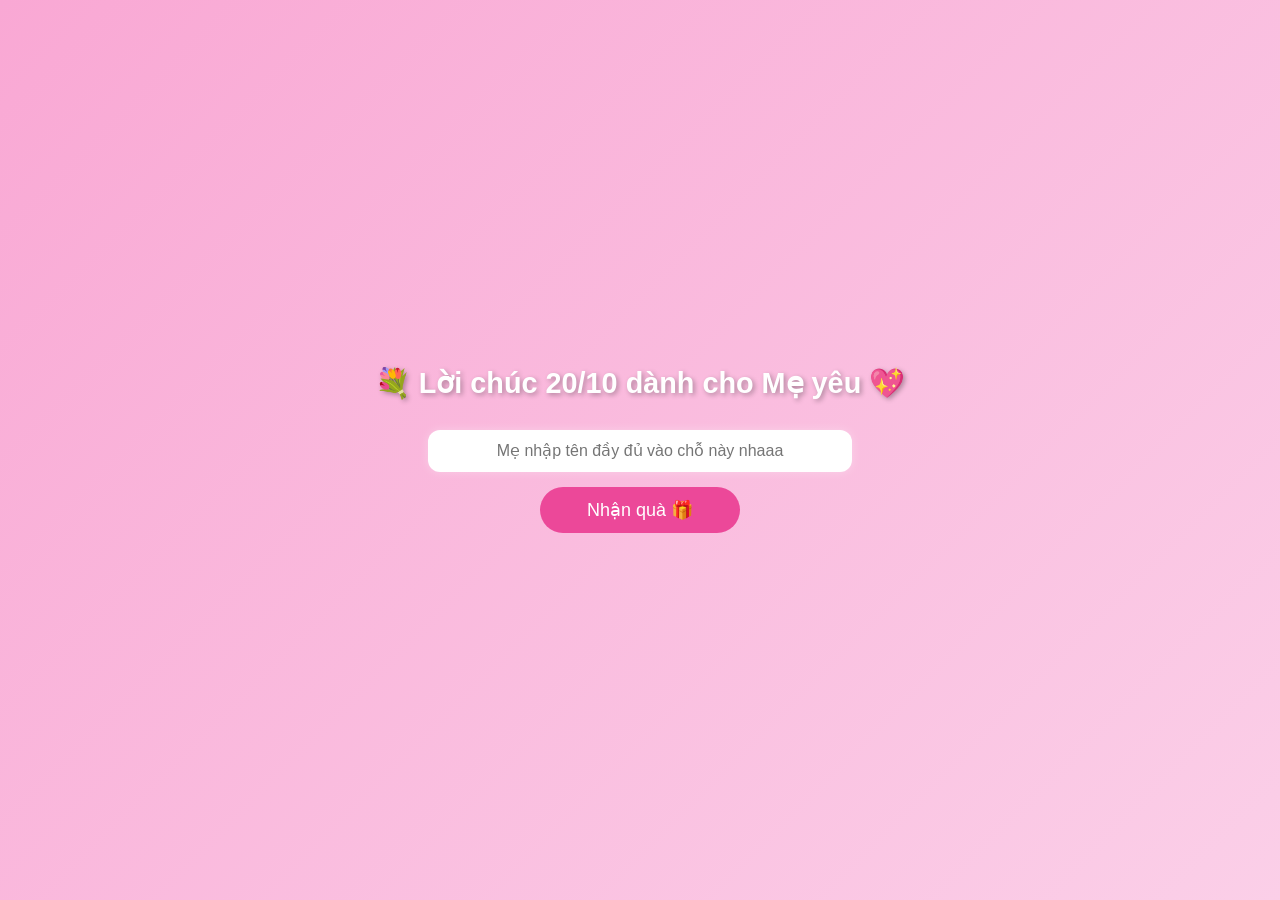
==== index.html @ 3b78d8da "Sua ten file chinh thanh index.html de fix 404" ====
<!DOCTYPE html>
<html lang="vi">
<head>
  <meta charset="UTF-8">
  <meta name="viewport" content="width=device-width, initial-scale=1.0">
  <title>💖 Thiệp chúc mừng 20/10 💐</title>
  <link rel="stylesheet" href="style.css">
    
</head>
<body>

  <h1>💐 Lời chúc 20/10 dành cho Mẹ yêu 💖</h1>

  <div class="container">
    <input type="text" id="nameInput" placeholder="Mẹ nhập tên đầy đủ vào chỗ này nhaaa">
    <button onclick="showGift()">Nhận quà 🎁</button>
  </div>

  <div class="message" id="message">
    <p>Hôm nay ngày 20/10, con chúc mẹ <span id="receiverName"></span> ngày càng trẻ đẹp, luôn khỏe mạnh và sẽ mãi là người mẹ tuyệt vời của con. Con sẽ cố gắng làm việc, chăm sóc và bên cạnh mẹ để mẹ luôn là người mẹ hạnh phúc nhất ❤️</p>
  </div>

  <img src="1760923248750.png" class="qr" id="qrImage" alt="Mã QR Nhận quà">

  <audio id="music" src="meyeu.mp3" preload="auto"></audio>

  <script>
    function showGift() {
      const name = document.getElementById('nameInput').value.trim();
      const message = document.getElementById('message');
      const qr = document.getElementById('qrImage');
      const music = document.getElementById('music');
      const receiverName = document.getElementById('receiverName');

      if (name === "") {
        alert("Vui lòng nhập tên người nhận nha 💕");
        return;
      }

      receiverName.textContent = name;
      message.style.display = "block";
      qr.style.display = "block";
      music.play();
      for (let i = 0; i < 10; i++) {
        createFlower();
      }
    }

    function createFlower() {
      const flower = document.createElement('div');
      flower.classList.add('flower');
      flower.textContent = '🌸';
      flower.style.left = Math.random() * 100 + 'vw';
      flower.style.animationDuration = (3 + Math.random() * 4) + 's';
      flower.style.fontSize = (15 + Math.random() * 15) + 'px';
      document.body.appendChild(flower);
      setTimeout(() => flower.remove(), 7000);
    }
  </script>
</body>
</html>
---- style.css ----
body {
      margin: 0;
      padding: 0;
      font-family: 'Segoe UI', sans-serif;
      background: linear-gradient(135deg, #f9a8d4, #fbcfe8);
      color: #fff;
      text-align: center;
      min-height: 100vh;
      display: flex;
      flex-direction: column;
      justify-content: center;
      align-items: center;
      box-sizing: border-box;
      overflow-x: hidden;
    }

    h1 {
      font-size: 1.8em;
      text-shadow: 2px 2px 5px rgba(0,0,0,0.3);
      margin-bottom: 10px;
    }

    .container {
      width: 90%;
      max-width: 400px;
      margin: 20px auto;
      display: flex;
      flex-direction: column;
      align-items: center;
    }

    input {
      padding: 12px;
      border-radius: 12px;
      border: none;
      width: 100%;
      font-size: 16px;
      text-align: center;
      margin-bottom: 15px;
      box-shadow: 0 0 10px rgba(255,255,255,0.3);
    }

    button {
      padding: 12px 20px;
      background: #ec4899;
      color: white;
      font-size: 18px;
      border: none;
      border-radius: 30px;
      cursor: pointer;
      transition: 0.3s;
      width: 70%;
      max-width: 200px;
    }

    button:hover {
      background: #db2777;
      transform: scale(1.05);
    }

    .message {
      display: none;
      margin-top: 20px;
      font-size: 16px;
      line-height: 1.6;
      animation: fadeIn 1.5s ease;
      background: rgba(255,255,255,0.15);
      padding: 15px;
      border-radius: 15px;
      width: 90%;
      max-width: 400px;
      box-shadow: 0 0 10px rgba(255,255,255,0.2);
    }

    img.qr {
      display: none;
      width: 230px;
      margin-top: 20px;
      border: 5px solid white;
      border-radius: 20px;
      box-shadow: 0 0 15px rgba(0,0,0,0.3);
      animation: fadeIn 1.5s ease;
    }

    @keyframes fadeIn {
      from { opacity: 0; transform: translateY(20px); }
      to { opacity: 1; transform: translateY(0); }
    }
    @keyframes fall {
      0% { transform: translateY(-10%) rotate(0deg); opacity: 1; }
      100% { transform: translateY(110vh) rotate(360deg); opacity: 0; }
    }

    .flower {
      position: fixed;
      top: -10px;
      color: #fff;
      font-size: 20px;
      animation: fall linear forwards;
    }

    audio {
      display: none;
    }
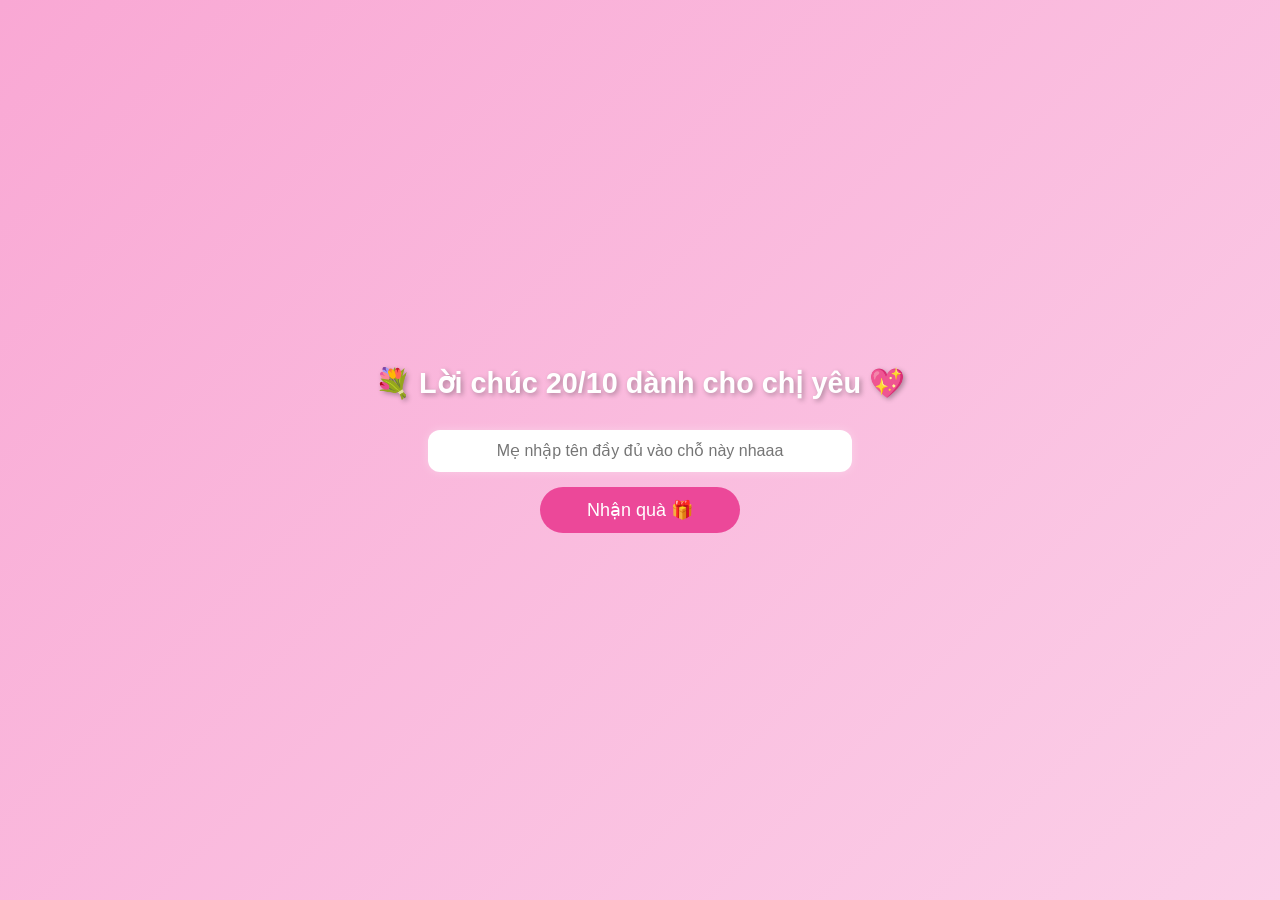
==== commit ec60769f: "Update index.html" ====
--- a/index.html
+++ b/index.html
@@ -9,7 +9,7 @@
 </head>
 <body>
 
-  <h1>💐 Lời chúc 20/10 dành cho Mẹ yêu 💖</h1>
+  <h1>💐 Lời chúc 20/10 dành cho chị yêu 💖</h1>
 
   <div class="container">
     <input type="text" id="nameInput" placeholder="Mẹ nhập tên đầy đủ vào chỗ này nhaaa">
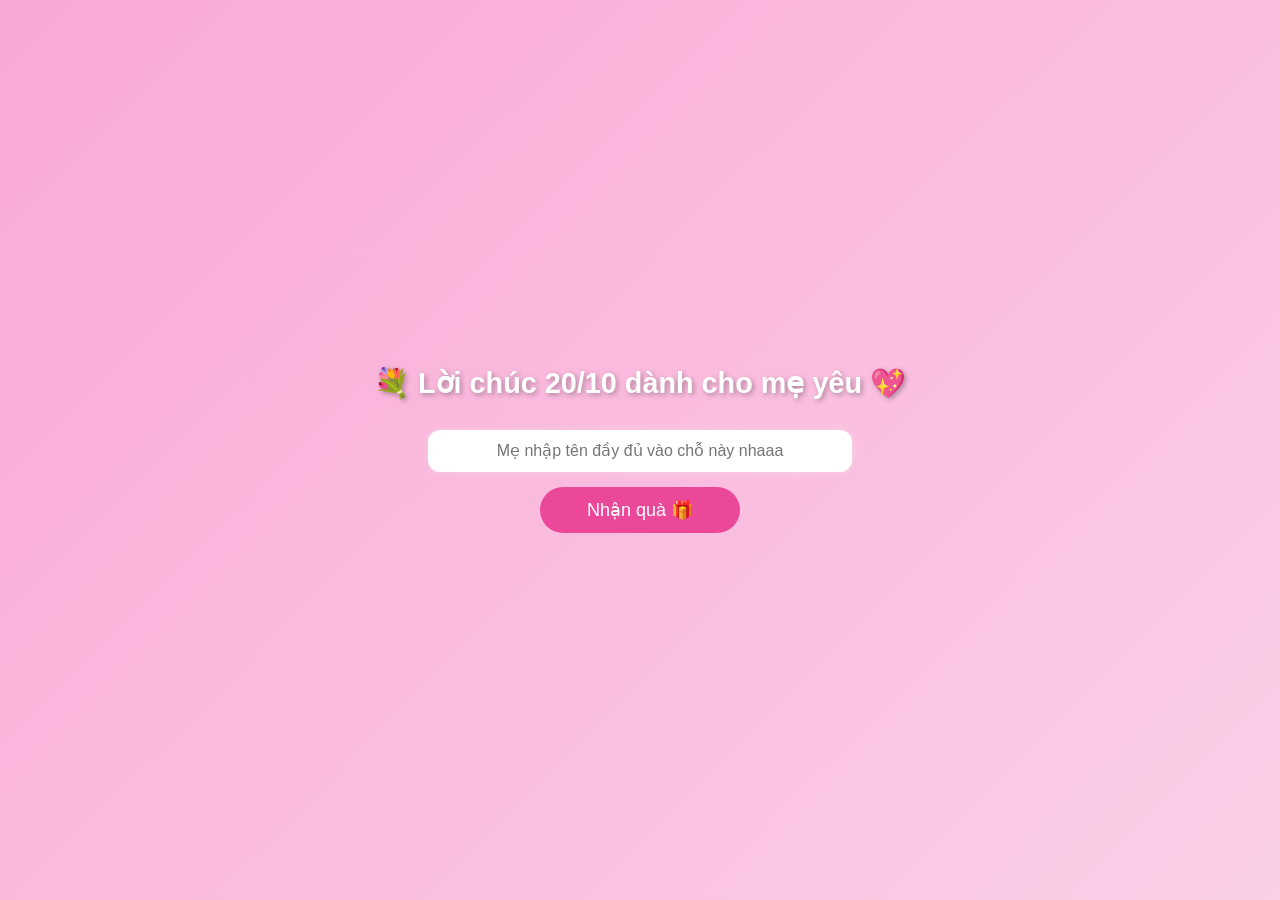
==== commit 05c8d1bd: "Update index.html" ====
--- a/index.html
+++ b/index.html
@@ -9,7 +9,7 @@
 </head>
 <body>
 
-  <h1>💐 Lời chúc 20/10 dành cho chị yêu 💖</h1>
+  <h1>💐 Lời chúc 20/10 dành cho mẹ yêu 💖</h1>
 
   <div class="container">
     <input type="text" id="nameInput" placeholder="Mẹ nhập tên đầy đủ vào chỗ này nhaaa">
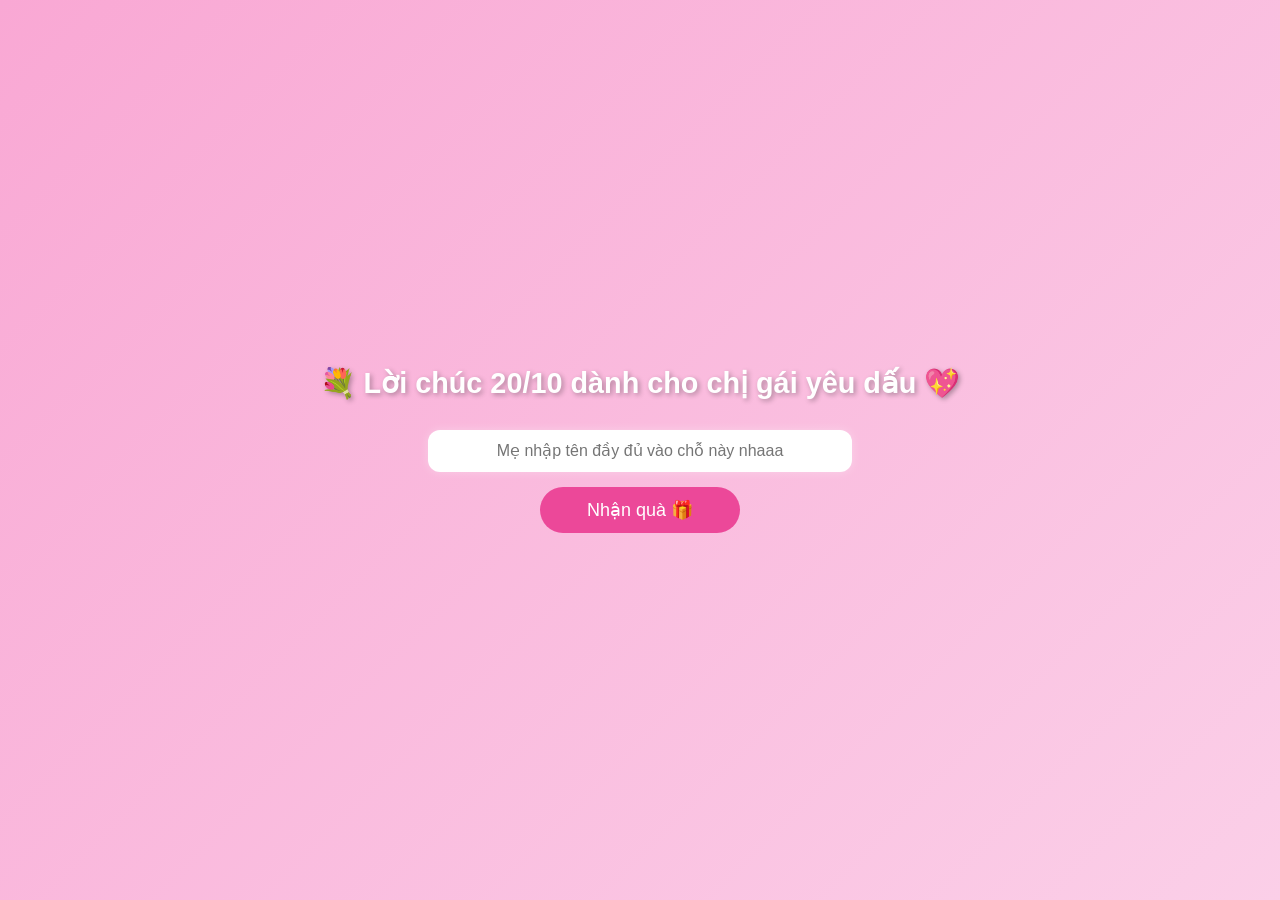
==== commit 1feba427: "Update index.html" ====
--- a/index.html
+++ b/index.html
@@ -9,7 +9,7 @@
 </head>
 <body>
 
-  <h1>💐 Lời chúc 20/10 dành cho mẹ yêu 💖</h1>
+  <h1>💐 Lời chúc 20/10 dành cho chị gái yêu dấu 💖</h1>
 
   <div class="container">
     <input type="text" id="nameInput" placeholder="Mẹ nhập tên đầy đủ vào chỗ này nhaaa">
@@ -17,7 +17,7 @@
   </div>
 
   <div class="message" id="message">
-    <p>Hôm nay ngày 20/10, con chúc mẹ <span id="receiverName"></span> ngày càng trẻ đẹp, luôn khỏe mạnh và sẽ mãi là người mẹ tuyệt vời của con. Con sẽ cố gắng làm việc, chăm sóc và bên cạnh mẹ để mẹ luôn là người mẹ hạnh phúc nhất ❤️</p>
+    <p>Hôm nay ngày 20/10, em chúc mẹ <span id="receiverName"></span>  8386 ngày càng xinh lung linh, luôn khỏe mạnh và sẽ mãi là người chị tuyệt vời của em. Em sẽ cố gắng học tập, làm việc chăm sóc và bên cạnh chị để chị luôn là người chị hạnh phúc nhất thế giới ❤️</p>
   </div>
 
   <img src="1760923248750.png" class="qr" id="qrImage" alt="Mã QR Nhận quà">
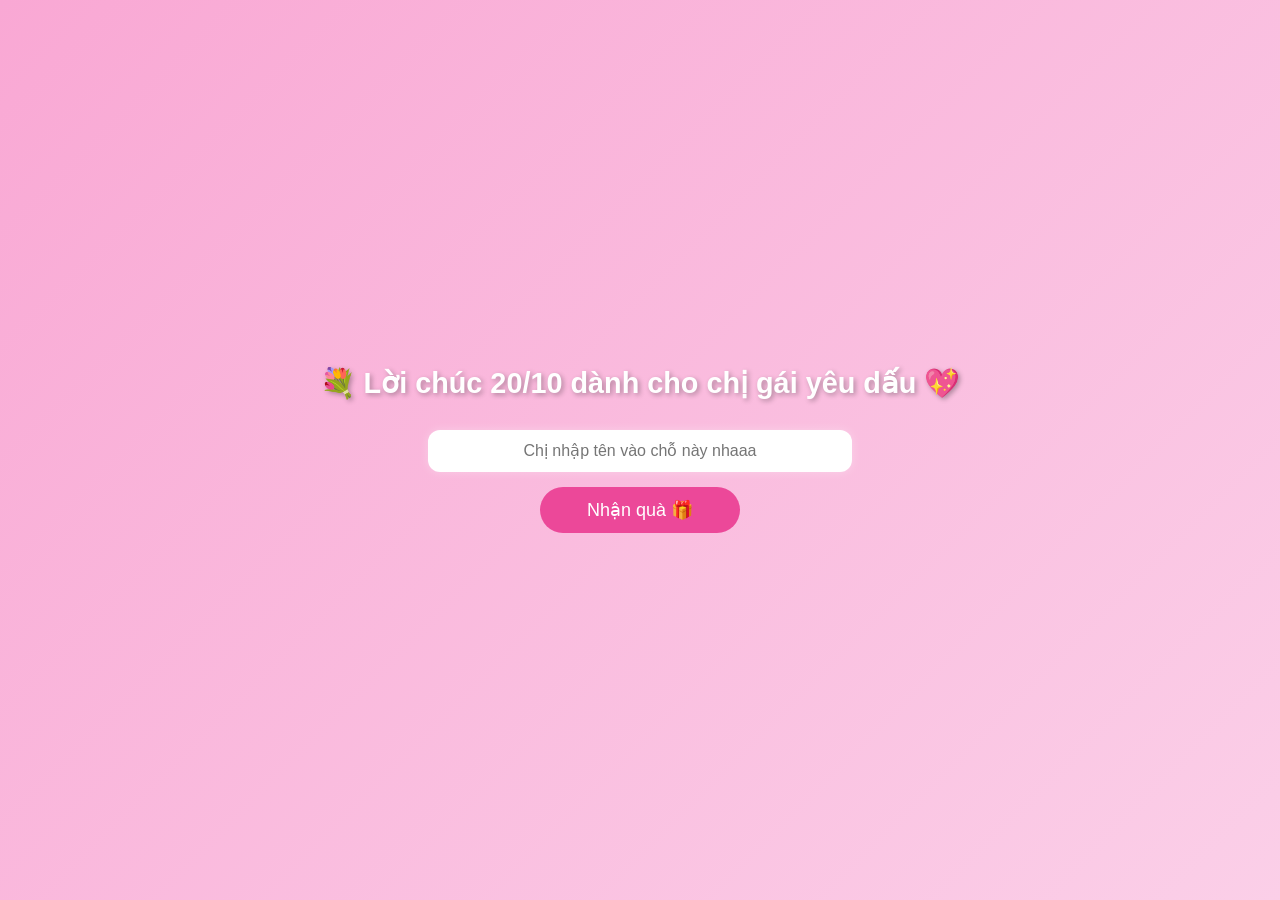
==== commit d68b8e39: "Update index.html" ====
--- a/index.html
+++ b/index.html
@@ -12,12 +12,12 @@
   <h1>💐 Lời chúc 20/10 dành cho chị gái yêu dấu 💖</h1>
 
   <div class="container">
-    <input type="text" id="nameInput" placeholder="Mẹ nhập tên đầy đủ vào chỗ này nhaaa">
+    <input type="text" id="nameInput" placeholder="Chị nhập tên vào chỗ này nhaaa">
     <button onclick="showGift()">Nhận quà 🎁</button>
   </div>
 
   <div class="message" id="message">
-    <p>Hôm nay ngày 20/10, em chúc mẹ <span id="receiverName"></span>  8386 ngày càng xinh lung linh, luôn khỏe mạnh và sẽ mãi là người chị tuyệt vời của em. Em sẽ cố gắng học tập, làm việc chăm sóc và bên cạnh chị để chị luôn là người chị hạnh phúc nhất thế giới ❤️</p>
+    <p>Hôm nay ngày 20/10, em chúc chị <span id="receiverName"></span>  8386 ngày càng xinh lung linh, luôn khỏe mạnh và sẽ mãi là người chị tuyệt vời của em. Em sẽ cố gắng học tập, làm việc chăm sóc và bên cạnh chị để chị luôn là người chị hạnh phúc nhất thế giới ❤️</p>
   </div>
 
   <img src="1760923248750.png" class="qr" id="qrImage" alt="Mã QR Nhận quà">
